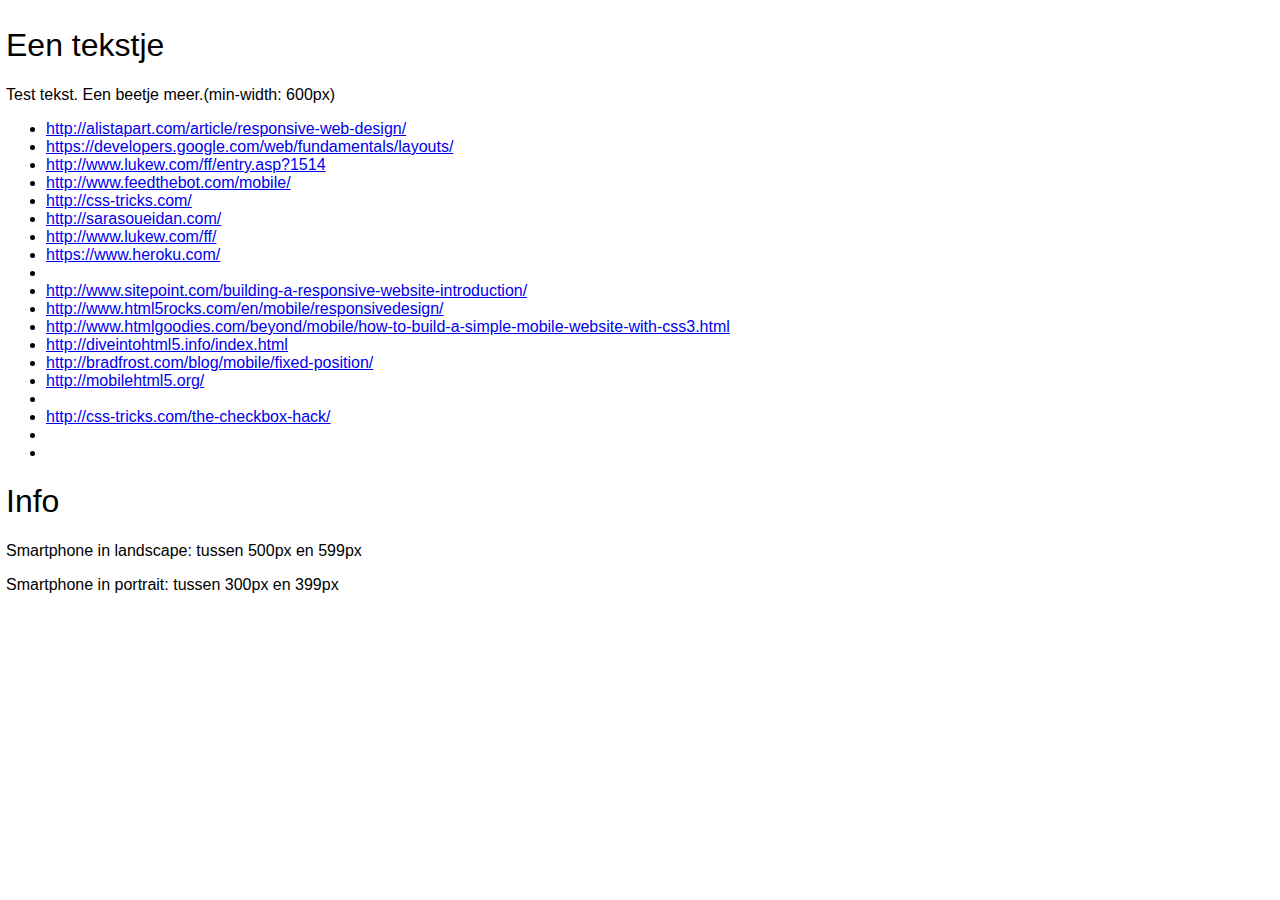
==== links.html @ 098de563 "experiment 2" ====
﻿<!DOCTYPE html>
<html lang="nl-BE">
<head>
  <title>Website experiment</title>
  <meta charset="utf-8">
  <meta name="viewport" content="width=device-width, initial-scale=1">

  <!--[if lt IE 9]>
  <script src="http://html5shiv.googlecode.com/svn/trunk/html5.js"></script>
  <![endif]-->
  <link rel="stylesheet" href="style/main.css" type="text/css" media="Screen">
  <link rel="stylesheet" href="style/mobile.css" type="text/css" media="handheld" />
  <style>
    @media (max-width: 99px){
        #Start:after {
            content: "(max-width: 99px)";
        }
    }
    @media (min-width: 100px) and (max-width: 199px) {
        #Start:after {
            content: "(min-width: 100px) and (max-width: 199px)";
        }
    }
    @media (min-width: 200px) and (max-width: 299px) {
        #Start:after {
            content: "(min-width: 200px) and (max-width: 299px)";
        }
    }
    @media (min-width: 300px) and (max-width: 399px) {
        #Start:after {
            content: "(min-width: 300px) and (max-width: 399px)";
        }
    }
    @media (min-width: 400px) and (max-width: 499px) {
        #Start:after {
            content: "(min-width: 400px) and (max-width: 499px)";
        }
    }
    @media (min-width: 500px) and (max-width: 599px) {
        #Start:after {
            content: "(min-width: 500px) and (max-width: 599px)";
        }
    }
    @media (min-width: 600px) {
        #Start:after {
            content: "(min-width: 600px)";
        }
    }
  </style>
</head>
<body>
  <header>
    <h1>Een tekstje</h1>
  </header>
  <article>
    <p id="Start">Test tekst. Een beetje meer.</p>
  </article>
  
<ul>
  <li><a href="http://alistapart.com/article/responsive-web-design/">http://alistapart.com/article/responsive-web-design/</a></li>
  <li><a href="https://developers.google.com/web/fundamentals/layouts/">https://developers.google.com/web/fundamentals/layouts/</a></li>
  <li><a href="http://www.lukew.com/ff/entry.asp?1514">http://www.lukew.com/ff/entry.asp?1514</a></li>
  <li><a href="http://www.feedthebot.com/mobile/">http://www.feedthebot.com/mobile/</a></li>
  <li><a href="http://css-tricks.com/">http://css-tricks.com/</a></li>
  <li><a href="http://sarasoueidan.com/">http://sarasoueidan.com/</a></li>
  <li><a href="http://www.lukew.com/ff/">http://www.lukew.com/ff/</a></li>
  <li><a href="https://www.heroku.com/">https://www.heroku.com/</a></li>
  <li><a href=""></a></li>
  <li><a href="http://www.sitepoint.com/building-a-responsive-website-introduction/">http://www.sitepoint.com/building-a-responsive-website-introduction/</a></li>
  <li><a href="http://www.html5rocks.com/en/mobile/responsivedesign/">http://www.html5rocks.com/en/mobile/responsivedesign/</a></li>
  <li><a href="http://www.htmlgoodies.com/beyond/mobile/how-to-build-a-simple-mobile-website-with-css3.html">http://www.htmlgoodies.com/beyond/mobile/how-to-build-a-simple-mobile-website-with-css3.html</a></li>
  <li><a href="http://diveintohtml5.info/index.html">http://diveintohtml5.info/index.html</a></li>
  <li><a href="http://bradfrost.com/blog/mobile/fixed-position/">http://bradfrost.com/blog/mobile/fixed-position/</a></li>
  <li><a href="http://mobilehtml5.org/">http://mobilehtml5.org/</a></li>
  <li><a href=""></a></li>
  <li><a href="http://css-tricks.com/the-checkbox-hack/">http://css-tricks.com/the-checkbox-hack/</a></li>
  <li><a href=""></a></li>
  <li><a href=""></a></li>
</ul>

<article>
  <h1>Info</h1>
  <p>Smartphone in landscape: tussen 500px en 599px</p>
  <p>Smartphone in portrait: tussen 300px en 399px</p>
</article>

<!--link rel="stylesheet" media="(orientation: portrait)" href="portrait.css">
    <link rel="stylesheet" media="(orientation: landscape)" href="landscape.css" -->
</body>
</html>
---- style/main.css ----
html, body {
	font: 16px sans-serif;
	background: #fff;
	padding: 3px;
	color: #000;
	margin: 0;
	}

h1, h2, h3, h4, h5, h6 {
	font-weight: normal;
	}
---- style/mobile.css ----
@media handheld {
html {
		-webkit-text-size-adjust: none;

-moz-text-size-adjust: none;
 -ms-text-size-adjust: none;
text-size-adjust: none;

		}


* {
	float: none;
	}

html, body {
	font: 16px sans-serif;
	background: #ddd;
	padding: 3px;
	color: #000;
	margin: 0;
	}

h1, h2, h3, h4, h5, h6 {
	font-weight: normal;
	}

#sidebar, #footer {
	display: none;
	}

a:link, a:visited {
	text-decoration: underline;
	color: #0000CC;
	}
a:hover, a:active {
	text-decoration: underline;
	color: #660066;
	}

}
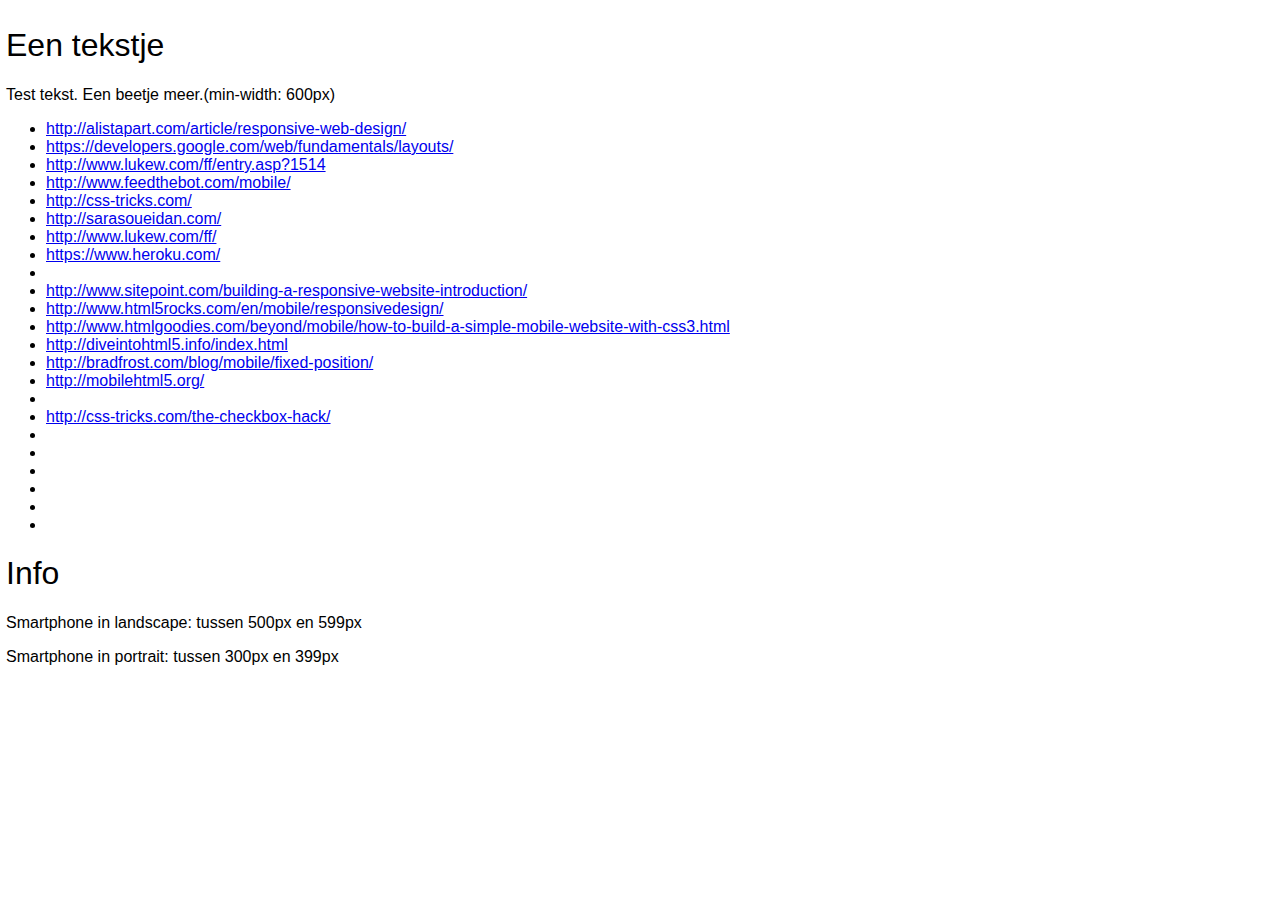
==== commit 6f749935: "test 3" ====
--- a/links.html
+++ b/links.html
@@ -75,6 +75,10 @@
   <li><a href=""></a></li>
   <li><a href="http://css-tricks.com/the-checkbox-hack/">http://css-tricks.com/the-checkbox-hack/</a></li>
   <li><a href=""></a></li>
+  <li><a href="http://www.thecssninja.com/demo/futurebox/v3/"></a></li>
+  <li><a href="http://zurb.com/forrst"></a></li>
+  <li><a href="http://wordpressapi.com/50-css-tequniqe-tips-web-developer-check/"></a></li>
+  <li><a href=""></a></li>
   <li><a href=""></a></li>
 </ul>
 
